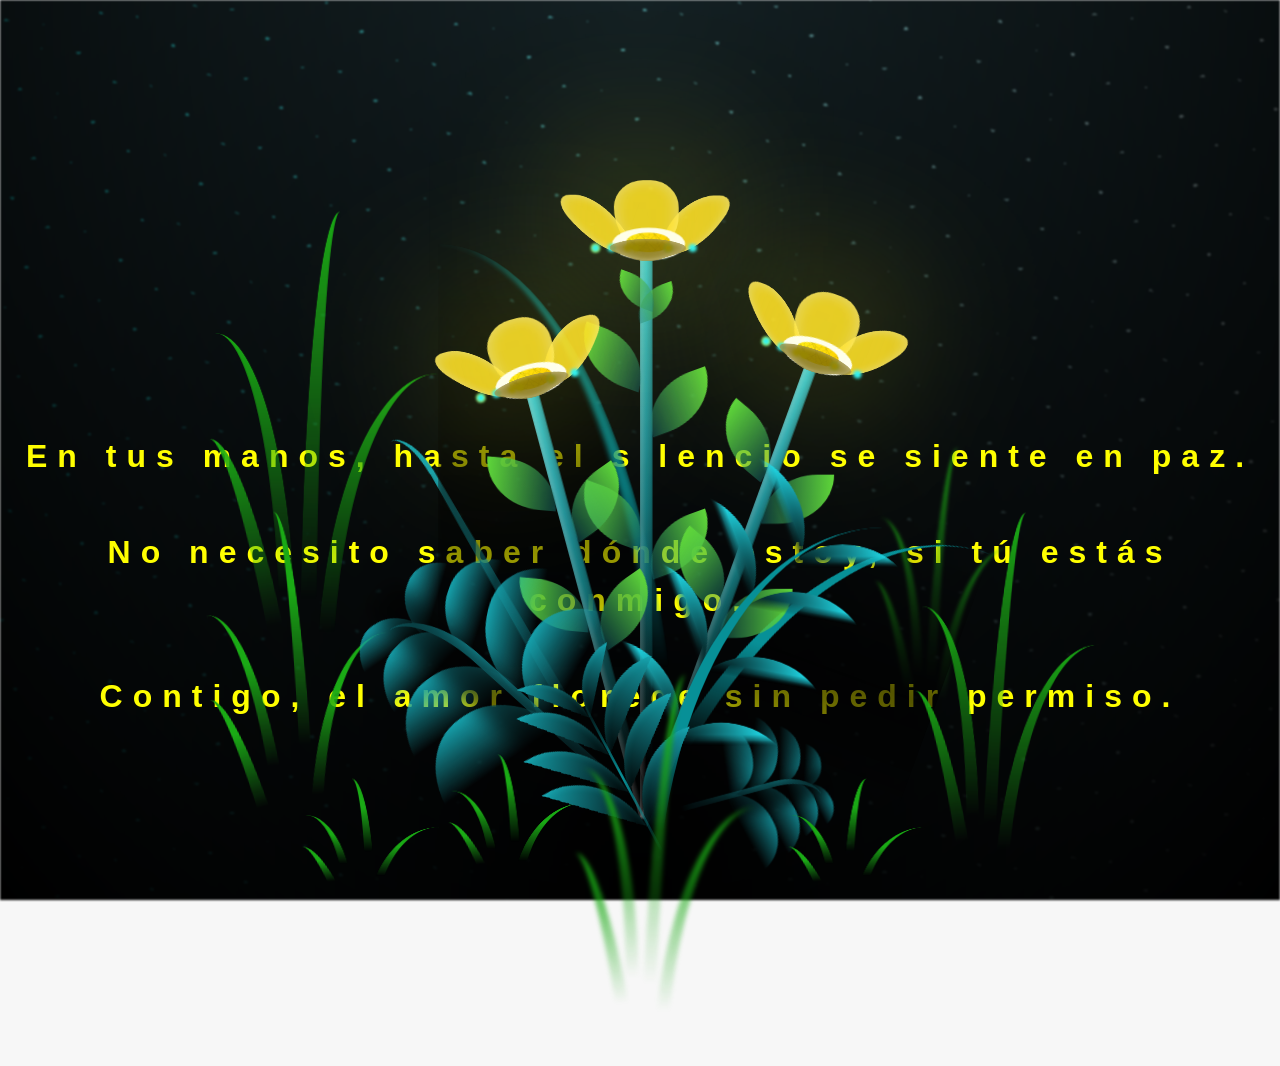
==== index.html @ fbc77e3b "first commit" ====
<!DOCTYPE html>
<html lang="es">

<head>
  <meta charset="UTF-8" />
  <meta http-equiv="X-UA-Compatible" content="IE=edge" />
  <meta name="viewport" content="width=device-width, initial-scale=1.0" />
  <link rel="stylesheet" href="css/main.css" />
  <link rel="icon" href="img/flowers.png" type="image/x-icon" />
  <title>Flower</title>
</head>

<body class="container">
  <audio src="sound/ChristianBasso&HaienQiu-Flowers.mp3" autoplay></audio>
  <div id="lyrics">

  </div>
  <h1 class="titulo">
    En tus manos, hasta el silencio se siente en paz. <br><br>
    No necesito saber dónde estoy, si tú estás conmigo. <br><br>
    Contigo, el amor florece sin pedir permiso.
</h1>


  <div class="night"></div>
  <div class="flowers">
    <div class="flower flower--1">
      <div class="flower__leafs flower__leafs--1">
        <div class="flower__leaf flower__leaf--1"></div>
        <div class="flower__leaf flower__leaf--2"></div>
        <div class="flower__leaf flower__leaf--3"></div>
        <div class="flower__leaf flower__leaf--4"></div>
        <div class="flower__white-circle"></div>

        <div class="flower__light flower__light--1"></div>
        <div class="flower__light flower__light--2"></div>
        <div class="flower__light flower__light--3"></div>
        <div class="flower__light flower__light--4"></div>
        <div class="flower__light flower__light--5"></div>
        <div class="flower__light flower__light--6"></div>
        <div class="flower__light flower__light--7"></div>
        <div class="flower__light flower__light--8"></div>
      </div>
      <div class="flower__line">
        <div class="flower__line__leaf flower__line__leaf--1"></div>
        <div class="flower__line__leaf flower__line__leaf--2"></div>
        <div class="flower__line__leaf flower__line__leaf--3"></div>
        <div class="flower__line__leaf flower__line__leaf--4"></div>
        <div class="flower__line__leaf flower__line__leaf--5"></div>
        <div class="flower__line__leaf flower__line__leaf--6"></div>
      </div>
    </div>

    <div class="flower flower--2">
      <div class="flower__leafs flower__leafs--2">
        <div class="flower__leaf flower__leaf--1"></div>
        <div class="flower__leaf flower__leaf--2"></div>
        <div class="flower__leaf flower__leaf--3"></div>
        <div class="flower__leaf flower__leaf--4"></div>
        <div class="flower__white-circle"></div>

        <div class="flower__light flower__light--1"></div>
        <div class="flower__light flower__light--2"></div>
        <div class="flower__light flower__light--3"></div>
        <div class="flower__light flower__light--4"></div>
        <div class="flower__light flower__light--5"></div>
        <div class="flower__light flower__light--6"></div>
        <div class="flower__light flower__light--7"></div>
        <div class="flower__light flower__light--8"></div>
      </div>
      <div class="flower__line">
        <div class="flower__line__leaf flower__line__leaf--1"></div>
        <div class="flower__line__leaf flower__line__leaf--2"></div>
        <div class="flower__line__leaf flower__line__leaf--3"></div>
        <div class="flower__line__leaf flower__line__leaf--4"></div>
      </div>
    </div>

    <div class="flower flower--3">
      <div class="flower__leafs flower__leafs--3">
        <div class="flower__leaf flower__leaf--1"></div>
        <div class="flower__leaf flower__leaf--2"></div>
        <div class="flower__leaf flower__leaf--3"></div>
        <div class="flower__leaf flower__leaf--4"></div>
        <div class="flower__white-circle"></div>

        <div class="flower__light flower__light--1"></div>
        <div class="flower__light flower__light--2"></div>
        <div class="flower__light flower__light--3"></div>
        <div class="flower__light flower__light--4"></div>
        <div class="flower__light flower__light--5"></div>
        <div class="flower__light flower__light--6"></div>
        <div class="flower__light flower__light--7"></div>
        <div class="flower__light flower__light--8"></div>
      </div>
      <div class="flower__line">
        <div class="flower__line__leaf flower__line__leaf--1"></div>
        <div class="flower__line__leaf flower__line__leaf--2"></div>
        <div class="flower__line__leaf flower__line__leaf--3"></div>
        <div class="flower__line__leaf flower__line__leaf--4"></div>
      </div>
    </div>

    <div class="grow-ans" style="--d: 1.2s">
      <div class="flower__g-long">
        <div class="flower__g-long__top"></div>
        <div class="flower__g-long__bottom"></div>
      </div>
    </div>

    <div class="growing-grass">
      <div class="flower__grass flower__grass--1">
        <div class="flower__grass--top"></div>
        <div class="flower__grass--bottom"></div>
        <div class="flower__grass__leaf flower__grass__leaf--1"></div>
        <div class="flower__grass__leaf flower__grass__leaf--2"></div>
        <div class="flower__grass__leaf flower__grass__leaf--3"></div>
        <div class="flower__grass__leaf flower__grass__leaf--4"></div>
        <div class="flower__grass__leaf flower__grass__leaf--5"></div>
        <div class="flower__grass__leaf flower__grass__leaf--6"></div>
        <div class="flower__grass__leaf flower__grass__leaf--7"></div>
        <div class="flower__grass__leaf flower__grass__leaf--8"></div>
        <div class="flower__grass__overlay"></div>
      </div>
    </div>

    <div class="growing-grass">
      <div class="flower__grass flower__grass--2">
        <div class="flower__grass--top"></div>
        <div class="flower__grass--bottom"></div>
        <div class="flower__grass__leaf flower__grass__leaf--1"></div>
        <div class="flower__grass__leaf flower__grass__leaf--2"></div>
        <div class="flower__grass__leaf flower__grass__leaf--3"></div>
        <div class="flower__grass__leaf flower__grass__leaf--4"></div>
        <div class="flower__grass__leaf flower__grass__leaf--5"></div>
        <div class="flower__grass__leaf flower__grass__leaf--6"></div>
        <div class="flower__grass__leaf flower__grass__leaf--7"></div>
        <div class="flower__grass__leaf flower__grass__leaf--8"></div>
        <div class="flower__grass__overlay"></div>
      </div>
    </div>

    <div class="grow-ans" style="--d: 2.4s">
      <div class="flower__g-right flower__g-right--1">
        <div class="leaf"></div>
      </div>
    </div>

    <div class="grow-ans" style="--d: 2.8s">
      <div class="flower__g-right flower__g-right--2">
        <div class="leaf"></div>
      </div>
    </div>

    <div class="grow-ans" style="--d: 2.8s">
      <div class="flower__g-front">
        <div class="flower__g-front__leaf-wrapper flower__g-front__leaf-wrapper--1">
          <div class="flower__g-front__leaf"></div>
        </div>
        <div class="flower__g-front__leaf-wrapper flower__g-front__leaf-wrapper--2">
          <div class="flower__g-front__leaf"></div>
        </div>
        <div class="flower__g-front__leaf-wrapper flower__g-front__leaf-wrapper--3">
          <div class="flower__g-front__leaf"></div>
        </div>
        <div class="flower__g-front__leaf-wrapper flower__g-front__leaf-wrapper--4">
          <div class="flower__g-front__leaf"></div>
        </div>
        <div class="flower__g-front__leaf-wrapper flower__g-front__leaf-wrapper--5">
          <div class="flower__g-front__leaf"></div>
        </div>
        <div class="flower__g-front__leaf-wrapper flower__g-front__leaf-wrapper--6">
          <div class="flower__g-front__leaf"></div>
        </div>
        <div class="flower__g-front__leaf-wrapper flower__g-front__leaf-wrapper--7">
          <div class="flower__g-front__leaf"></div>
        </div>
        <div class="flower__g-front__leaf-wrapper flower__g-front__leaf-wrapper--8">
          <div class="flower__g-front__leaf"></div>
        </div>
        <div class="flower__g-front__line"></div>
      </div>
    </div>

    <div class="grow-ans" style="--d: 3.2s">
      <div class="flower__g-fr">
        <div class="leaf"></div>
        <div class="flower__g-fr__leaf flower__g-fr__leaf--1"></div>
        <div class="flower__g-fr__leaf flower__g-fr__leaf--2"></div>
        <div class="flower__g-fr__leaf flower__g-fr__leaf--3"></div>
        <div class="flower__g-fr__leaf flower__g-fr__leaf--4"></div>
        <div class="flower__g-fr__leaf flower__g-fr__leaf--5"></div>
        <div class="flower__g-fr__leaf flower__g-fr__leaf--6"></div>
        <div class="flower__g-fr__leaf flower__g-fr__leaf--7"></div>
        <div class="flower__g-fr__leaf flower__g-fr__leaf--8"></div>
      </div>
    </div>

    <div class="long-g long-g--0">
      <div class="grow-ans" style="--d: 3s">
        <div class="leaf leaf--0"></div>
      </div>
      <div class="grow-ans" style="--d: 2.2s">
        <div class="leaf leaf--1"></div>
      </div>
      <div class="grow-ans" style="--d: 3.4s">
        <div class="leaf leaf--2"></div>
      </div>
      <div class="grow-ans" style="--d: 3.6s">
        <div class="leaf leaf--3"></div>
      </div>
    </div>

    <div class="long-g long-g--1">
      <div class="grow-ans" style="--d: 3.6s">
        <div class="leaf leaf--0"></div>
      </div>
      <div class="grow-ans" style="--d: 3.8s">
        <div class="leaf leaf--1"></div>
      </div>
      <div class="grow-ans" style="--d: 4s">
        <div class="leaf leaf--2"></div>
      </div>
      <div class="grow-ans" style="--d: 4.2s">
        <div class="leaf leaf--3"></div>
      </div>
    </div>

    <div class="long-g long-g--2">
      <div class="grow-ans" style="--d: 4s">
        <div class="leaf leaf--0"></div>
      </div>
      <div class="grow-ans" style="--d: 4.2s">
        <div class="leaf leaf--1"></div>
      </div>
      <div class="grow-ans" style="--d: 4.4s">
        <div class="leaf leaf--2"></div>
      </div>
      <div class="grow-ans" style="--d: 4.6s">
        <div class="leaf leaf--3"></div>
      </div>
    </div>

    <div class="long-g long-g--3">
      <div class="grow-ans" style="--d: 4s">
        <div class="leaf leaf--0"></div>
      </div>
      <div class="grow-ans" style="--d: 4.2s">
        <div class="leaf leaf--1"></div>
      </div>
      <div class="grow-ans" style="--d: 3s">
        <div class="leaf leaf--2"></div>
      </div>
      <div class="grow-ans" style="--d: 3.6s">
        <div class="leaf leaf--3"></div>
      </div>
    </div>

    <div class="long-g long-g--4">
      <div class="grow-ans" style="--d: 4s">
        <div class="leaf leaf--0"></div>
      </div>
      <div class="grow-ans" style="--d: 4.2s">
        <div class="leaf leaf--1"></div>
      </div>
      <div class="grow-ans" style="--d: 3s">
        <div class="leaf leaf--2"></div>
      </div>
      <div class="grow-ans" style="--d: 3.6s">
        <div class="leaf leaf--3"></div>
      </div>
    </div>

    <div class="long-g long-g--5">
      <div class="grow-ans" style="--d: 4s">
        <div class="leaf leaf--0"></div>
      </div>
      <div class="grow-ans" style="--d: 4.2s">
        <div class="leaf leaf--1"></div>
      </div>
      <div class="grow-ans" style="--d: 3s">
        <div class="leaf leaf--2"></div>
      </div>
      <div class="grow-ans" style="--d: 3.6s">
        <div class="leaf leaf--3"></div>
      </div>
    </div>

    <div class="long-g long-g--6">
      <div class="grow-ans" style="--d: 4.2s">
        <div class="leaf leaf--0"></div>
      </div>
      <div class="grow-ans" style="--d: 4.4s">
        <div class="leaf leaf--1"></div>
      </div>
      <div class="grow-ans" style="--d: 4.6s">
        <div class="leaf leaf--2"></div>
      </div>
      <div class="grow-ans" style="--d: 4.8s">
        <div class="leaf leaf--3"></div>
      </div>
    </div>

    <div class="long-g long-g--7">
      <div class="grow-ans" style="--d: 3s">
        <div class="leaf leaf--0"></div>
      </div>
      <div class="grow-ans" style="--d: 3.2s">
        <div class="leaf leaf--1"></div>
      </div>
      <div class="grow-ans" style="--d: 3.5s">
        <div class="leaf leaf--2"></div>
      </div>
      <div class="grow-ans" style="--d: 3.6s">
        <div class="leaf leaf--3"></div>
      </div>
    </div>
  </div>
  <script src="anim.js"></script>
  <script src="main.js"></script>
</body>

</html>
---- css/main.css ----
*,
*::after,
*::before {
  padding: 0;
  margin: 0;
  box-sizing: border-box;
}

:root {
  --dark-color: #000;
}

body {
  display: flex;
  align-items: flex-end;
  justify-content: center;
  min-height: 100vh;
  background-color: var(--dark-color);
  overflow: hidden;
  perspective: 1000px;
}

#lyrics {
  font-size: 28px;
  font-family: "Franklin Gothic Medium", "Arial Narrow", Arial, sans-serif;
  color: white;
  position: absolute;
  margin-bottom: 20%;
  z-index: 1;
  font-weight: bold;
  letter-spacing: 4px;
}
@media only screen and (max-width: 600px) {
  /* Estilos específicos para dispositivos con un ancho máximo de 600px */
  #lyrics {
      font-size: 14px; /* Reduce el tamaño del texto para dispositivos más pequeños */
      margin-bottom: 530px;
      letter-spacing: 3px;
  }

}
.titulo {
  margin-bottom: 180px;
  font-family: "Arial Narrow", Arial, sans-serif;
  color: yellow;
  position: absolute;
  font-weight: bold;
  letter-spacing: 10px;
  opacity: 0;
  animation: fadeIn 3s ease-in-out forwards;
  text-align: center;
}
@keyframes fadeIn {
  from {
    opacity: 0;
  }
  to {
    opacity: 1;
  }
}

.night {
  z-index: -1;
  position: absolute;
  left: 50%;
  top: 0;
  transform: translateX(-50%);
  width: 100%;
  height: 100%;
  filter: blur(0.1vmin);
  background-image: radial-gradient(
      ellipse at top,
      transparent 0%,
      var(--dark-color)
    ),
    radial-gradient(
      ellipse at bottom,
      var(--dark-color),
      rgba(145, 233, 255, 0.2)
    ),
    repeating-linear-gradient(
      220deg,
      rgb(0, 0, 0) 0px,
      rgb(0, 0, 0) 19px,
      transparent 19px,
      transparent 22px
    ),
    repeating-linear-gradient(
      189deg,
      rgb(0, 0, 0) 0px,
      rgb(0, 0, 0) 19px,
      transparent 19px,
      transparent 22px
    ),
    repeating-linear-gradient(
      148deg,
      rgb(0, 0, 0) 0px,
      rgb(0, 0, 0) 19px,
      transparent 19px,
      transparent 22px
    ),
    linear-gradient(90deg, rgb(0, 255, 250), rgb(240, 240, 240));
}

.flowers {
  position: relative;
  transform: scale(0.9);
  /*margin-bottom: 100px;
  */
}

@media only screen and (max-width: 600px) {
  /* Estilos específicos para dispositivos con un ancho máximo de 600px */
.flowers {
      font-size: 14px;
      margin-bottom: 35%;
      letter-spacing: 3px;
      transform: scale(1.0);
}

}

.flower {
  position: absolute;
  bottom: 10vmin;
  transform-origin: bottom center;
  z-index: 10;
  --fl-speed: 0.8s;
}
.flower--1 {
  -webkit-animation: moving-flower-1 4s linear infinite;
  animation: moving-flower-1 4s linear infinite;
}
.flower--1 .flower__line {
  height: 70vmin;
  -webkit-animation-delay: 0.3s;
  animation-delay: 0.3s;
}
.flower--1 .flower__line__leaf--1 {
  -webkit-animation: blooming-leaf-right var(--fl-speed) 1.6s backwards;
  animation: blooming-leaf-right var(--fl-speed) 1.6s backwards;
}
.flower--1 .flower__line__leaf--2 {
  -webkit-animation: blooming-leaf-right var(--fl-speed) 1.4s backwards;
  animation: blooming-leaf-right var(--fl-speed) 1.4s backwards;
}
.flower--1 .flower__line__leaf--3 {
  -webkit-animation: blooming-leaf-left var(--fl-speed) 1.2s backwards;
  animation: blooming-leaf-left var(--fl-speed) 1.2s backwards;
}
.flower--1 .flower__line__leaf--4 {
  -webkit-animation: blooming-leaf-left var(--fl-speed) 1s backwards;
  animation: blooming-leaf-left var(--fl-speed) 1s backwards;
}
.flower--1 .flower__line__leaf--5 {
  -webkit-animation: blooming-leaf-right var(--fl-speed) 1.8s backwards;
  animation: blooming-leaf-right var(--fl-speed) 1.8s backwards;
}
.flower--1 .flower__line__leaf--6 {
  -webkit-animation: blooming-leaf-left var(--fl-speed) 2s backwards;
  animation: blooming-leaf-left var(--fl-speed) 2s backwards;
}
.flower--2 {
  left: 50%;
  transform: rotate(20deg);
  -webkit-animation: moving-flower-2 4s linear infinite;
  animation: moving-flower-2 4s linear infinite;
}
.flower--2 .flower__line {
  height: 60vmin;
  -webkit-animation-delay: 0.6s;
  animation-delay: 0.6s;
}
.flower--2 .flower__line__leaf--1 {
  -webkit-animation: blooming-leaf-right var(--fl-speed) 1.9s backwards;
  animation: blooming-leaf-right var(--fl-speed) 1.9s backwards;
}
.flower--2 .flower__line__leaf--2 {
  -webkit-animation: blooming-leaf-right var(--fl-speed) 1.7s backwards;
  animation: blooming-leaf-right var(--fl-speed) 1.7s backwards;
}
.flower--2 .flower__line__leaf--3 {
  -webkit-animation: blooming-leaf-left var(--fl-speed) 1.5s backwards;
  animation: blooming-leaf-left var(--fl-speed) 1.5s backwards;
}
.flower--2 .flower__line__leaf--4 {
  -webkit-animation: blooming-leaf-left var(--fl-speed) 1.3s backwards;
  animation: blooming-leaf-left var(--fl-speed) 1.3s backwards;
}
.flower--3 {
  left: 50%;
  transform: rotate(-15deg);
  -webkit-animation: moving-flower-3 4s linear infinite;
  animation: moving-flower-3 4s linear infinite;
}
.flower--3 .flower__line {
  -webkit-animation-delay: 0.9s;
  animation-delay: 0.9s;
}
.flower--3 .flower__line__leaf--1 {
  -webkit-animation: blooming-leaf-right var(--fl-speed) 2.5s backwards;
  animation: blooming-leaf-right var(--fl-speed) 2.5s backwards;
}
.flower--3 .flower__line__leaf--2 {
  -webkit-animation: blooming-leaf-right var(--fl-speed) 2.3s backwards;
  animation: blooming-leaf-right var(--fl-speed) 2.3s backwards;
}
.flower--3 .flower__line__leaf--3 {
  -webkit-animation: blooming-leaf-left var(--fl-speed) 2.1s backwards;
  animation: blooming-leaf-left var(--fl-speed) 2.1s backwards;
}
.flower--3 .flower__line__leaf--4 {
  -webkit-animation: blooming-leaf-left var(--fl-speed) 1.9s backwards;
  animation: blooming-leaf-left var(--fl-speed) 1.9s backwards;
}
.flower__leafs {
  position: relative;
  -webkit-animation: blooming-flower 2s backwards;
  animation: blooming-flower 2s backwards;
}
.flower__leafs--1 {
  -webkit-animation-delay: 1.1s;
  animation-delay: 1.1s;
}
.flower__leafs--2 {
  -webkit-animation-delay: 1.4s;
  animation-delay: 1.4s;
}
.flower__leafs--3 {
  -webkit-animation-delay: 1.7s;
  animation-delay: 1.7s;
}
.flower__leafs::after {
  content: "";
  position: absolute;
  left: 0;
  top: 0;
  transform: translate(-50%, -100%);
  width: 8vmin;
  height: 8vmin;
  background-color: #f9fd25;
  /* background-color: #fd2525; */
  filter: blur(10vmin);
}
.flower__leaf {
  position: absolute;
  bottom: 0;
  left: 50%;
  width: 8vmin;
  height: 11vmin;
  border-radius: 51% 49% 47% 53%/44% 45% 55% 69%;
  background-color: #253bfd;
  background-color: #fddd25;
  transform-origin: bottom center;
  opacity: 0.9;
  box-shadow: inset 0 0 2vmin rgba(255, 255, 255, 0.5);
}
.flower__leaf--1 {
  transform: translate(-10%, 1%) rotateY(40deg) rotateX(-50deg);
}
.flower__leaf--2 {
  transform: translate(-50%, -4%) rotateX(40deg);
}
.flower__leaf--3 {
  transform: translate(-90%, 0%) rotateY(45deg) rotateX(50deg);
}
.flower__leaf--4 {
  width: 8vmin;
  height: 8vmin;
  transform-origin: bottom left;
  border-radius: 4vmin 10vmin 4vmin 4vmin;
  transform: translate(0%, 18%) rotateX(70deg) rotate(-43deg);
  background-color: #7c6901;
  z-index: 1;
  opacity: 0.8;
}
.flower__white-circle {
  position: absolute;
  left: -3.5vmin;
  top: -3vmin;
  width: 9vmin;
  height: 4vmin;
  border-radius: 50%;
  background-color: #fff;
}
.flower__white-circle::after {
  content: "";
  position: absolute;
  left: 50%;
  top: 45%;
  transform: translate(-50%, -50%);
  width: 60%;
  height: 60%;
  border-radius: inherit;
  background-image: repeating-linear-gradient(
      135deg,
      rgba(0, 0, 0, 0.03) 0px,
      rgba(0, 0, 0, 0.03) 1px,
      transparent 1px,
      transparent 12px
    ),
    repeating-linear-gradient(
      45deg,
      rgba(0, 0, 0, 0.03) 0px,
      rgba(0, 0, 0, 0.03) 1px,
      transparent 1px,
      transparent 12px
    ),
    repeating-linear-gradient(
      67.5deg,
      rgba(0, 0, 0, 0.03) 0px,
      rgba(0, 0, 0, 0.03) 1px,
      transparent 1px,
      transparent 12px
    ),
    repeating-linear-gradient(
      135deg,
      rgba(0, 0, 0, 0.03) 0px,
      rgba(0, 0, 0, 0.03) 1px,
      transparent 1px,
      transparent 12px
    ),
    repeating-linear-gradient(
      45deg,
      rgba(0, 0, 0, 0.03) 0px,
      rgba(0, 0, 0, 0.03) 1px,
      transparent 1px,
      transparent 12px
    ),
    repeating-linear-gradient(
      112.5deg,
      rgba(0, 0, 0, 0.03) 0px,
      rgba(0, 0, 0, 0.03) 1px,
      transparent 1px,
      transparent 12px
    ),
    repeating-linear-gradient(
      112.5deg,
      rgba(0, 0, 0, 0.03) 0px,
      rgba(0, 0, 0, 0.03) 1px,
      transparent 1px,
      transparent 12px
    ),
    repeating-linear-gradient(
      45deg,
      rgba(0, 0, 0, 0.03) 0px,
      rgba(0, 0, 0, 0.03) 1px,
      transparent 1px,
      transparent 12px
    ),
    repeating-linear-gradient(
      22.5deg,
      rgba(0, 0, 0, 0.03) 0px,
      rgba(0, 0, 0, 0.03) 1px,
      transparent 1px,
      transparent 12px
    ),
    repeating-linear-gradient(
      45deg,
      rgba(0, 0, 0, 0.03) 0px,
      rgba(0, 0, 0, 0.03) 1px,
      transparent 1px,
      transparent 12px
    ),
    repeating-linear-gradient(
      22.5deg,
      rgba(0, 0, 0, 0.03) 0px,
      rgba(0, 0, 0, 0.03) 1px,
      transparent 1px,
      transparent 12px
    ),
    repeating-linear-gradient(
      135deg,
      rgba(0, 0, 0, 0.03) 0px,
      rgba(0, 0, 0, 0.03) 1px,
      transparent 1px,
      transparent 12px
    ),
    repeating-linear-gradient(
      157.5deg,
      rgba(0, 0, 0, 0.03) 0px,
      rgba(0, 0, 0, 0.03) 1px,
      transparent 1px,
      transparent 12px
    ),
    repeating-linear-gradient(
      67.5deg,
      rgba(0, 0, 0, 0.03) 0px,
      rgba(0, 0, 0, 0.03) 1px,
      transparent 1px,
      transparent 12px
    ),
    repeating-linear-gradient(
      67.5deg,
      rgba(0, 0, 0, 0.03) 0px,
      rgba(0, 0, 0, 0.03) 1px,
      transparent 1px,
      transparent 12px
    ),
    linear-gradient(90deg, rgb(255, 235, 18), rgb(255, 206, 0));
}
.flower__line {
  height: 55vmin;
  width: 1.5vmin;
  background-image: linear-gradient(
      to left,
      rgba(0, 0, 0, 0.2),
      transparent,
      rgba(255, 255, 255, 0.2)
    ),
    linear-gradient(to top, transparent 10%, #14757a, #39c6d6);
  box-shadow: inset 0 0 2px rgba(0, 0, 0, 0.5);
  -webkit-animation: grow-flower-tree 4s backwards;
  animation: grow-flower-tree 4s backwards;
}
.flower__line__leaf {
  --w: 7vmin;
  --h: calc(var(--w) + 2vmin);
  position: absolute;
  top: 20%;
  left: 90%;
  width: var(--w);
  height: var(--h);
  border-top-right-radius: var(--h);
  border-bottom-left-radius: var(--h);
  background-image: linear-gradient(to top, rgba(20, 117, 122, 0.4), #5ed639);
}
.flower__line__leaf--1 {
  transform: rotate(70deg) rotateY(30deg);
}
.flower__line__leaf--2 {
  top: 45%;
  transform: rotate(70deg) rotateY(30deg);
}
.flower__line__leaf--3,
.flower__line__leaf--4,
.flower__line__leaf--6 {
  border-top-right-radius: 0;
  border-bottom-left-radius: 0;
  border-top-left-radius: var(--h);
  border-bottom-right-radius: var(--h);
  left: -460%;
  top: 12%;
  transform: rotate(-70deg) rotateY(30deg);
}
.flower__line__leaf--4 {
  top: 40%;
}
.flower__line__leaf--5 {
  top: 0;
  transform-origin: left;
  transform: rotate(70deg) rotateY(30deg) scale(0.6);
}
.flower__line__leaf--6 {
  top: -2%;
  left: -450%;
  transform-origin: right;
  transform: rotate(-70deg) rotateY(30deg) scale(0.6);
}
.flower__light {
  position: absolute;
  bottom: 0vmin;
  width: 1vmin;
  height: 1vmin;
  background-color: rgb(255, 251, 0);
  border-radius: 50%;
  filter: blur(0.2vmin);
  -webkit-animation: light-ans 4s linear infinite backwards;
  animation: light-ans 4s linear infinite backwards;
}
.flower__light:nth-child(odd) {
  background-color: #23f0ff;
}
.flower__light--1 {
  left: -2vmin;
  -webkit-animation-delay: 1s;
  animation-delay: 1s;
}
.flower__light--2 {
  left: 3vmin;
  -webkit-animation-delay: 0.5s;
  animation-delay: 0.5s;
}
.flower__light--3 {
  left: -6vmin;
  -webkit-animation-delay: 0.3s;
  animation-delay: 0.3s;
}
.flower__light--4 {
  left: 6vmin;
  -webkit-animation-delay: 0.9s;
  animation-delay: 0.9s;
}
.flower__light--5 {
  left: -1vmin;
  -webkit-animation-delay: 1.5s;
  animation-delay: 1.5s;
}
.flower__light--6 {
  left: -4vmin;
  -webkit-animation-delay: 3s;
  animation-delay: 3s;
}
.flower__light--7 {
  left: 3vmin;
  -webkit-animation-delay: 2s;
  animation-delay: 2s;
}
.flower__light--8 {
  left: -6vmin;
  -webkit-animation-delay: 3.5s;
  animation-delay: 3.5s;
}
.flower__grass {
  --c: #159faa;
  --line-w: 1.5vmin;
  position: absolute;
  bottom: 12vmin;
  left: -7vmin;
  display: flex;
  flex-direction: column;
  align-items: flex-end;
  z-index: 20;
  transform-origin: bottom center;
  transform: rotate(-48deg) rotateY(40deg);
}
.flower__grass--1 {
  -webkit-animation: moving-grass 2s linear infinite;
  animation: moving-grass 2s linear infinite;
}
.flower__grass--2 {
  left: 2vmin;
  bottom: 10vmin;
  transform: scale(0.5) rotate(75deg) rotateX(10deg) rotateY(-200deg);
  opacity: 0.8;
  z-index: 0;
  -webkit-animation: moving-grass--2 1.5s linear infinite;
  animation: moving-grass--2 1.5s linear infinite;
}
.flower__grass--top {
  width: 7vmin;
  height: 10vmin;
  border-top-right-radius: 100%;
  border-right: var(--line-w) solid var(--c);
  transform-origin: bottom center;
  transform: rotate(-2deg);
}
.flower__grass--bottom {
  margin-top: -2px;
  width: var(--line-w);
  height: 25vmin;
  background-image: linear-gradient(to top, transparent, var(--c));
}
.flower__grass__leaf {
  --size: 10vmin;
  position: absolute;
  width: calc(var(--size) * 2.1);
  height: var(--size);
  border-top-left-radius: var(--size);
  border-top-right-radius: var(--size);
  background-image: linear-gradient(
    to top,
    transparent,
    transparent 30%,
    var(--c)
  );
  z-index: 100;
}
.flower__grass__leaf--1 {
  top: -6%;
  left: 30%;
  --size: 6vmin;
  transform: rotate(-20deg);
  -webkit-animation: growing-grass-ans--1 2s 2.6s backwards;
  animation: growing-grass-ans--1 2s 2.6s backwards;
}
@-webkit-keyframes growing-grass-ans--1 {
  0% {
    transform-origin: bottom left;
    transform: rotate(-20deg) scale(0);
  }
}
@keyframes growing-grass-ans--1 {
  0% {
    transform-origin: bottom left;
    transform: rotate(-20deg) scale(0);
  }
}
.flower__grass__leaf--2 {
  top: -5%;
  left: -110%;
  --size: 6vmin;
  transform: rotate(10deg);
  -webkit-animation: growing-grass-ans--2 2s 2.4s linear backwards;
  animation: growing-grass-ans--2 2s 2.4s linear backwards;
}
@-webkit-keyframes growing-grass-ans--2 {
  0% {
    transform-origin: bottom right;
    transform: rotate(10deg) scale(0);
  }
}
@keyframes growing-grass-ans--2 {
  0% {
    transform-origin: bottom right;
    transform: rotate(10deg) scale(0);
  }
}
.flower__grass__leaf--3 {
  top: 5%;
  left: 60%;
  --size: 8vmin;
  transform: rotate(-18deg) rotateX(-20deg);
  -webkit-animation: growing-grass-ans--3 2s 2.2s linear backwards;
  animation: growing-grass-ans--3 2s 2.2s linear backwards;
}
@-webkit-keyframes growing-grass-ans--3 {
  0% {
    transform-origin: bottom left;
    transform: rotate(-18deg) rotateX(-20deg) scale(0);
  }
}
@keyframes growing-grass-ans--3 {
  0% {
    transform-origin: bottom left;
    transform: rotate(-18deg) rotateX(-20deg) scale(0);
  }
}
.flower__grass__leaf--4 {
  top: 6%;
  left: -135%;
  --size: 8vmin;
  transform: rotate(2deg);
  -webkit-animation: growing-grass-ans--4 2s 2s linear backwards;
  animation: growing-grass-ans--4 2s 2s linear backwards;
}
@-webkit-keyframes growing-grass-ans--4 {
  0% {
    transform-origin: bottom right;
    transform: rotate(2deg) scale(0);
  }
}
@keyframes growing-grass-ans--4 {
  0% {
    transform-origin: bottom right;
    transform: rotate(2deg) scale(0);
  }
}
.flower__grass__leaf--5 {
  top: 20%;
  left: 60%;
  --size: 10vmin;
  transform: rotate(-24deg) rotateX(-20deg);
  -webkit-animation: growing-grass-ans--5 2s 1.8s linear backwards;
  animation: growing-grass-ans--5 2s 1.8s linear backwards;
}
@-webkit-keyframes growing-grass-ans--5 {
  0% {
    transform-origin: bottom left;
    transform: rotate(-24deg) rotateX(-20deg) scale(0);
  }
}
@keyframes growing-grass-ans--5 {
  0% {
    transform-origin: bottom left;
    transform: rotate(-24deg) rotateX(-20deg) scale(0);
  }
}
.flower__grass__leaf--6 {
  top: 22%;
  left: -180%;
  --size: 10vmin;
  transform: rotate(10deg);
  -webkit-animation: growing-grass-ans--6 2s 1.6s linear backwards;
  animation: growing-grass-ans--6 2s 1.6s linear backwards;
}
@-webkit-keyframes growing-grass-ans--6 {
  0% {
    transform-origin: bottom right;
    transform: rotate(10deg) scale(0);
  }
}
@keyframes growing-grass-ans--6 {
  0% {
    transform-origin: bottom right;
    transform: rotate(10deg) scale(0);
  }
}
.flower__grass__leaf--7 {
  top: 39%;
  left: 70%;
  --size: 10vmin;
  transform: rotate(-10deg);
  -webkit-animation: growing-grass-ans--7 2s 1.4s linear backwards;
  animation: growing-grass-ans--7 2s 1.4s linear backwards;
}
@-webkit-keyframes growing-grass-ans--7 {
  0% {
    transform-origin: bottom left;
    transform: rotate(-10deg) scale(0);
  }
}
@keyframes growing-grass-ans--7 {
  0% {
    transform-origin: bottom left;
    transform: rotate(-10deg) scale(0);
  }
}
.flower__grass__leaf--8 {
  top: 40%;
  left: -215%;
  --size: 11vmin;
  transform: rotate(10deg);
  -webkit-animation: growing-grass-ans--8 2s 1.2s linear backwards;
  animation: growing-grass-ans--8 2s 1.2s linear backwards;
}
@-webkit-keyframes growing-grass-ans--8 {
  0% {
    transform-origin: bottom right;
    transform: rotate(10deg) scale(0);
  }
}
@keyframes growing-grass-ans--8 {
  0% {
    transform-origin: bottom right;
    transform: rotate(10deg) scale(0);
  }
}
.flower__grass__overlay {
  position: absolute;
  top: -10%;
  right: 0%;
  width: 100%;
  height: 100%;
  background-color: rgba(0, 0, 0, 0.6);
  filter: blur(1.5vmin);
  z-index: 100;
}
.flower__g-long {
  --w: 2vmin;
  --h: 6vmin;
  --c: #159faa;
  position: absolute;
  bottom: 10vmin;
  left: -3vmin;
  transform-origin: bottom center;
  transform: rotate(-30deg) rotateY(-20deg);
  display: flex;
  flex-direction: column;
  align-items: flex-end;
  -webkit-animation: flower-g-long-ans 3s linear infinite;
  animation: flower-g-long-ans 3s linear infinite;
}
@-webkit-keyframes flower-g-long-ans {
  0%,
  100% {
    transform: rotate(-30deg) rotateY(-20deg);
  }
  50% {
    transform: rotate(-32deg) rotateY(-20deg);
  }
}
@keyframes flower-g-long-ans {
  0%,
  100% {
    transform: rotate(-30deg) rotateY(-20deg);
  }
  50% {
    transform: rotate(-32deg) rotateY(-20deg);
  }
}
.flower__g-long__top {
  top: calc(var(--h) * -1);
  width: calc(var(--w) + 1vmin);
  height: var(--h);
  border-top-right-radius: 100%;
  border-right: 0.7vmin solid var(--c);
  transform: translate(-0.7vmin, 1vmin);
}
.flower__g-long__bottom {
  width: var(--w);
  height: 50vmin;
  transform-origin: bottom center;
  background-image: linear-gradient(to top, transparent 30%, var(--c));
  box-shadow: inset 0 0 2px rgba(0, 0, 0, 0.5);
  -webkit-clip-path: polygon(35% 0, 65% 1%, 100% 100%, 0% 100%);
  clip-path: polygon(35% 0, 65% 1%, 100% 100%, 0% 100%);
}
.flower__g-right {
  position: absolute;
  bottom: 6vmin;
  left: -2vmin;
  transform-origin: bottom left;
  transform: rotate(20deg);
}
.flower__g-right .leaf {
  width: 30vmin;
  height: 50vmin;
  border-top-left-radius: 100%;
  border-left: 2vmin solid #079097;
  background-image: linear-gradient(
    to bottom,
    transparent,
    var(--dark-color) 60%
  );
  -webkit-mask-image: linear-gradient(to top, transparent 30%, #079097 60%);
}
.flower__g-right--1 {
  -webkit-animation: flower-g-right-ans 2.5s linear infinite;
  animation: flower-g-right-ans 2.5s linear infinite;
}
.flower__g-right--2 {
  left: 5vmin;
  transform: rotateY(-180deg);
  -webkit-animation: flower-g-right-ans--2 3s linear infinite;
  animation: flower-g-right-ans--2 3s linear infinite;
}
.flower__g-right--2 .leaf {
  height: 75vmin;
  filter: blur(0.3vmin);
  opacity: 0.8;
}
@-webkit-keyframes flower-g-right-ans {
  0%,
  100% {
    transform: rotate(20deg);
  }
  50% {
    transform: rotate(24deg) rotateX(-20deg);
  }
}
@keyframes flower-g-right-ans {
  0%,
  100% {
    transform: rotate(20deg);
  }
  50% {
    transform: rotate(24deg) rotateX(-20deg);
  }
}
@-webkit-keyframes flower-g-right-ans--2 {
  0%,
  100% {
    transform: rotateY(-180deg) rotate(0deg) rotateX(-20deg);
  }
  50% {
    transform: rotateY(-180deg) rotate(6deg) rotateX(-20deg);
  }
}
@keyframes flower-g-right-ans--2 {
  0%,
  100% {
    transform: rotateY(-180deg) rotate(0deg) rotateX(-20deg);
  }
  50% {
    transform: rotateY(-180deg) rotate(6deg) rotateX(-20deg);
  }
}
.flower__g-front {
  position: absolute;
  bottom: 6vmin;
  left: 2.5vmin;
  z-index: 100;
  transform-origin: bottom center;
  transform: rotate(-28deg) rotateY(30deg) scale(1.04);
  -webkit-animation: flower__g-front-ans 2s linear infinite;
  animation: flower__g-front-ans 2s linear infinite;
}
@-webkit-keyframes flower__g-front-ans {
  0%,
  100% {
    transform: rotate(-28deg) rotateY(30deg) scale(1.04);
  }
  50% {
    transform: rotate(-35deg) rotateY(40deg) scale(1.04);
  }
}
@keyframes flower__g-front-ans {
  0%,
  100% {
    transform: rotate(-28deg) rotateY(30deg) scale(1.04);
  }
  50% {
    transform: rotate(-35deg) rotateY(40deg) scale(1.04);
  }
}
.flower__g-front__line {
  width: 0.3vmin;
  height: 20vmin;
  background-image: linear-gradient(
    to top,
    transparent,
    #079097,
    transparent 100%
  );
  position: relative;
}
.flower__g-front__leaf-wrapper {
  position: absolute;
  top: 0;
  left: 0;
  transform-origin: bottom left;
  transform: rotate(10deg);
}
.flower__g-front__leaf-wrapper:nth-child(even) {
  left: 0vmin;
  transform: rotateY(-180deg) rotate(5deg);
  -webkit-animation: flower__g-front__leaf-left-ans 1s ease-in backwards;
  animation: flower__g-front__leaf-left-ans 1s ease-in backwards;
}
.flower__g-front__leaf-wrapper:nth-child(odd) {
  -webkit-animation: flower__g-front__leaf-ans 1s ease-in backwards;
  animation: flower__g-front__leaf-ans 1s ease-in backwards;
}
.flower__g-front__leaf-wrapper--1 {
  top: -8vmin;
  transform: scale(0.7);
  -webkit-animation: flower__g-front__leaf-ans 1s 5.5s ease-in backwards !important;
  animation: flower__g-front__leaf-ans 1s 5.5s ease-in backwards !important;
}
.flower__g-front__leaf-wrapper--2 {
  top: -8vmin;
  transform: rotateY(-180deg) scale(0.7) !important;
  -webkit-animation: flower__g-front__leaf-left-ans-2 1s 4.6s ease-in backwards !important;
  animation: flower__g-front__leaf-left-ans-2 1s 4.6s ease-in backwards !important;
}
.flower__g-front__leaf-wrapper--3 {
  top: -3vmin;
  -webkit-animation: flower__g-front__leaf-ans 1s 4.6s ease-in backwards;
  animation: flower__g-front__leaf-ans 1s 4.6s ease-in backwards;
}
.flower__g-front__leaf-wrapper--4 {
  top: -3vmin;
  transform: rotateY(-180deg) scale(0.9) !important;
  -webkit-animation: flower__g-front__leaf-left-ans-2 1s 4.6s ease-in backwards !important;
  animation: flower__g-front__leaf-left-ans-2 1s 4.6s ease-in backwards !important;
}
@-webkit-keyframes flower__g-front__leaf-left-ans-2 {
  0% {
    transform: rotateY(-180deg) scale(0);
  }
}
@keyframes flower__g-front__leaf-left-ans-2 {
  0% {
    transform: rotateY(-180deg) scale(0);
  }
}
.flower__g-front__leaf-wrapper--5,
.flower__g-front__leaf-wrapper--6 {
  top: 2vmin;
}
.flower__g-front__leaf-wrapper--7,
.flower__g-front__leaf-wrapper--8 {
  top: 6.5vmin;
}
.flower__g-front__leaf-wrapper--2 {
  -webkit-animation-delay: 5.2s !important;
  animation-delay: 5.2s !important;
}
.flower__g-front__leaf-wrapper--3 {
  -webkit-animation-delay: 4.9s !important;
  animation-delay: 4.9s !important;
}
.flower__g-front__leaf-wrapper--5 {
  -webkit-animation-delay: 4.3s !important;
  animation-delay: 4.3s !important;
}
.flower__g-front__leaf-wrapper--6 {
  -webkit-animation-delay: 4.1s !important;
  animation-delay: 4.1s !important;
}
.flower__g-front__leaf-wrapper--7 {
  -webkit-animation-delay: 3.8s !important;
  animation-delay: 3.8s !important;
}
.flower__g-front__leaf-wrapper--8 {
  -webkit-animation-delay: 3.5s !important;
  animation-delay: 3.5s !important;
}
@-webkit-keyframes flower__g-front__leaf-ans {
  0% {
    transform: rotate(10deg) scale(0);
  }
}
@keyframes flower__g-front__leaf-ans {
  0% {
    transform: rotate(10deg) scale(0);
  }
}
@-webkit-keyframes flower__g-front__leaf-left-ans {
  0% {
    transform: rotateY(-180deg) rotate(5deg) scale(0);
  }
}
@keyframes flower__g-front__leaf-left-ans {
  0% {
    transform: rotateY(-180deg) rotate(5deg) scale(0);
  }
}
.flower__g-front__leaf {
  width: 10vmin;
  height: 10vmin;
  border-radius: 100% 0% 0% 100%/100% 100% 0% 0%;
  box-shadow: inset 0 2px 1vmin hsla(184deg, 97%, 58%, 0.2);
  background-image: linear-gradient(
      to bottom left,
      transparent,
      var(--dark-color)
    ),
    linear-gradient(to bottom right, #159faa 50%, transparent 50%, transparent);
  -webkit-mask-image: linear-gradient(
    to bottom right,
    #159faa 50%,
    transparent 50%,
    transparent
  );
  mask-image: linear-gradient(
    to bottom right,
    #159faa 50%,
    transparent 50%,
    transparent
  );
}
.flower__g-fr {
  position: absolute;
  bottom: -4vmin;
  left: vmin;
  transform-origin: bottom left;
  z-index: 10;
  -webkit-animation: flower__g-fr-ans 2s linear infinite;
  animation: flower__g-fr-ans 2s linear infinite;
}
@-webkit-keyframes flower__g-fr-ans {
  0%,
  100% {
    transform: rotate(2deg);
  }
  50% {
    transform: rotate(4deg);
  }
}
@keyframes flower__g-fr-ans {
  0%,
  100% {
    transform: rotate(2deg);
  }
  50% {
    transform: rotate(4deg);
  }
}
.flower__g-fr .leaf {
  width: 30vmin;
  height: 50vmin;
  border-top-left-radius: 100%;
  border-left: 2vmin solid #079097;
  -webkit-mask-image: linear-gradient(to top, transparent 25%, #079097 50%);
  position: relative;
  z-index: 1;
}
.flower__g-fr__leaf {
  position: absolute;
  top: 0;
  left: 0;
  width: 10vmin;
  height: 10vmin;
  border-radius: 100% 0% 0% 100%/100% 100% 0% 0%;
  box-shadow: inset 0 2px 1vmin hsla(184deg, 97%, 58%, 0.2);
  background-image: linear-gradient(
      to bottom left,
      transparent,
      var(--dark-color) 98%
    ),
    linear-gradient(to bottom right, #23f0ff 45%, transparent 50%, transparent);
  -webkit-mask-image: linear-gradient(
    135deg,
    #159faa 40%,
    transparent 50%,
    transparent
  );
}
.flower__g-fr__leaf--1 {
  left: 20vmin;
  transform: rotate(45deg);
  -webkit-animation: flower__g-fr-leaft-ans-1 0.5s 5.2s linear backwards;
  animation: flower__g-fr-leaft-ans-1 0.5s 5.2s linear backwards;
}
@-webkit-keyframes flower__g-fr-leaft-ans-1 {
  0% {
    transform-origin: left;
    transform: rotate(45deg) scale(0);
  }
}
@keyframes flower__g-fr-leaft-ans-1 {
  0% {
    transform-origin: left;
    transform: rotate(45deg) scale(0);
  }
}
.flower__g-fr__leaf--2 {
  left: 12vmin;
  top: -7vmin;
  transform: rotate(25deg) rotateY(-180deg);
  -webkit-animation: flower__g-fr-leaft-ans-6 0.5s 5s linear backwards;
  animation: flower__g-fr-leaft-ans-6 0.5s 5s linear backwards;
}
.flower__g-fr__leaf--3 {
  left: 15vmin;
  top: 6vmin;
  transform: rotate(55deg);
  -webkit-animation: flower__g-fr-leaft-ans-5 0.5s 4.8s linear backwards;
  animation: flower__g-fr-leaft-ans-5 0.5s 4.8s linear backwards;
}
.flower__g-fr__leaf--4 {
  left: 6vmin;
  top: -2vmin;
  transform: rotate(25deg) rotateY(-180deg);
  -webkit-animation: flower__g-fr-leaft-ans-6 0.5s 4.6s linear backwards;
  animation: flower__g-fr-leaft-ans-6 0.5s 4.6s linear backwards;
}
.flower__g-fr__leaf--5 {
  left: 10vmin;
  top: 14vmin;
  transform: rotate(55deg);
  -webkit-animation: flower__g-fr-leaft-ans-5 0.5s 4.4s linear backwards;
  animation: flower__g-fr-leaft-ans-5 0.5s 4.4s linear backwards;
}
@-webkit-keyframes flower__g-fr-leaft-ans-5 {
  0% {
    transform-origin: left;
    transform: rotate(55deg) scale(0);
  }
}
@keyframes flower__g-fr-leaft-ans-5 {
  0% {
    transform-origin: left;
    transform: rotate(55deg) scale(0);
  }
}
.flower__g-fr__leaf--6 {
  left: 0vmin;
  top: 6vmin;
  transform: rotate(25deg) rotateY(-180deg);
  -webkit-animation: flower__g-fr-leaft-ans-6 0.5s 4.2s linear backwards;
  animation: flower__g-fr-leaft-ans-6 0.5s 4.2s linear backwards;
}
@-webkit-keyframes flower__g-fr-leaft-ans-6 {
  0% {
    transform-origin: right;
    transform: rotate(25deg) rotateY(-180deg) scale(0);
  }
}
@keyframes flower__g-fr-leaft-ans-6 {
  0% {
    transform-origin: right;
    transform: rotate(25deg) rotateY(-180deg) scale(0);
  }
}
.flower__g-fr__leaf--7 {
  left: 5vmin;
  top: 22vmin;
  transform: rotate(45deg);
  -webkit-animation: flower__g-fr-leaft-ans-7 0.5s 4s linear backwards;
  animation: flower__g-fr-leaft-ans-7 0.5s 4s linear backwards;
}
@-webkit-keyframes flower__g-fr-leaft-ans-7 {
  0% {
    transform-origin: left;
    transform: rotate(45deg) scale(0);
  }
}
@keyframes flower__g-fr-leaft-ans-7 {
  0% {
    transform-origin: left;
    transform: rotate(45deg) scale(0);
  }
}
.flower__g-fr__leaf--8 {
  left: -4vmin;
  top: 15vmin;
  transform: rotate(15deg) rotateY(-180deg);
  -webkit-animation: flower__g-fr-leaft-ans-8 0.5s 3.8s linear backwards;
  animation: flower__g-fr-leaft-ans-8 0.5s 3.8s linear backwards;
}
@-webkit-keyframes flower__g-fr-leaft-ans-8 {
  0% {
    transform-origin: right;
    transform: rotate(15deg) rotateY(-180deg) scale(0);
  }
}
@keyframes flower__g-fr-leaft-ans-8 {
  0% {
    transform-origin: right;
    transform: rotate(15deg) rotateY(-180deg) scale(0);
  }
}

.long-g {
  position: absolute;
  bottom: 25vmin;
  left: -42vmin;
  transform-origin: bottom left;
}
.long-g--1 {
  bottom: 0vmin;
  transform: scale(0.8) rotate(-5deg);
}
.long-g--1 .leaf {
  -webkit-mask-image: linear-gradient(
    to top,
    transparent 40%,
    #079097 80%
  ) !important;
}
.long-g--1 .leaf--1 {
  --w: 5vmin;
  --h: 60vmin;
  left: -2vmin;
  transform: rotate(3deg) rotateY(-180deg);
}
.long-g--2,
.long-g--3 {
  bottom: -3vmin;
  left: -35vmin;
  transform-origin: center;
  transform: scale(0.6) rotateX(60deg);
}
.long-g--2 .leaf,
.long-g--3 .leaf {
  -webkit-mask-image: linear-gradient(
    to top,
    transparent 50%,
    #079097 80%
  ) !important;
}
.long-g--2 .leaf--1,
.long-g--3 .leaf--1 {
  left: -1vmin;
  transform: rotateY(-180deg);
}
.long-g--3 {
  left: -17vmin;
  bottom: 0vmin;
}
.long-g--3 .leaf {
  -webkit-mask-image: linear-gradient(
    to top,
    transparent 40%,
    #079097 80%
  ) !important;
}
.long-g--4 {
  left: 25vmin;
  bottom: -3vmin;
  transform-origin: center;
  transform: scale(0.6) rotateX(60deg);
}
.long-g--4 .leaf {
  -webkit-mask-image: linear-gradient(
    to top,
    transparent 50%,
    #079097 80%
  ) !important;
}
.long-g--5 {
  left: 42vmin;
  bottom: 0vmin;
  transform: scale(0.8) rotate(2deg);
}
.long-g--6 {
  left: 0vmin;
  bottom: -20vmin;
  z-index: 100;
  filter: blur(0.3vmin);
  transform: scale(0.8) rotate(2deg);
}
.long-g--7 {
  left: 35vmin;
  bottom: 20vmin;
  z-index: -1;
  filter: blur(0.3vmin);
  transform: scale(0.6) rotate(2deg);
  opacity: 0.7;
}
.long-g .leaf {
  --w: 15vmin;
  --h: 40vmin;
  --c: #1aaa15;
  position: absolute;
  bottom: 0;
  width: var(--w);
  height: var(--h);
  border-top-left-radius: 100%;
  border-left: 2vmin solid var(--c);
  -webkit-mask-image: linear-gradient(
    to top,
    transparent 20%,
    var(--dark-color)
  );
  transform-origin: bottom center;
}
.long-g .leaf--0 {
  left: 2vmin;
  -webkit-animation: leaf-ans-1 4s linear infinite;
  animation: leaf-ans-1 4s linear infinite;
}
.long-g .leaf--1 {
  --w: 5vmin;
  --h: 60vmin;
  -webkit-animation: leaf-ans-1 4s linear infinite;
  animation: leaf-ans-1 4s linear infinite;
}
.long-g .leaf--2 {
  --w: 10vmin;
  --h: 40vmin;
  left: -0.5vmin;
  bottom: 5vmin;
  transform-origin: bottom left;
  transform: rotateY(-180deg);
  -webkit-animation: leaf-ans-2 3s linear infinite;
  animation: leaf-ans-2 3s linear infinite;
}
.long-g .leaf--3 {
  --w: 5vmin;
  --h: 30vmin;
  left: -1vmin;
  bottom: 3.2vmin;
  transform-origin: bottom left;
  transform: rotate(-10deg) rotateY(-180deg);
  -webkit-animation: leaf-ans-3 3s linear infinite;
  animation: leaf-ans-3 3s linear infinite;
}

@-webkit-keyframes leaf-ans-1 {
  0%,
  100% {
    transform: rotate(-5deg) scale(1);
  }
  50% {
    transform: rotate(5deg) scale(1.1);
  }
}

@keyframes leaf-ans-1 {
  0%,
  100% {
    transform: rotate(-5deg) scale(1);
  }
  50% {
    transform: rotate(5deg) scale(1.1);
  }
}
@-webkit-keyframes leaf-ans-2 {
  0%,
  100% {
    transform: rotateY(-180deg) rotate(5deg);
  }
  50% {
    transform: rotateY(-180deg) rotate(0deg) scale(1.1);
  }
}
@keyframes leaf-ans-2 {
  0%,
  100% {
    transform: rotateY(-180deg) rotate(5deg);
  }
  50% {
    transform: rotateY(-180deg) rotate(0deg) scale(1.1);
  }
}
@-webkit-keyframes leaf-ans-3 {
  0%,
  100% {
    transform: rotate(-10deg) rotateY(-180deg);
  }
  50% {
    transform: rotate(-20deg) rotateY(-180deg);
  }
}
@keyframes leaf-ans-3 {
  0%,
  100% {
    transform: rotate(-10deg) rotateY(-180deg);
  }
  50% {
    transform: rotate(-20deg) rotateY(-180deg);
  }
}
.grow-ans {
  -webkit-animation: grow-ans 2s var(--d) backwards;
  animation: grow-ans 2s var(--d) backwards;
}

@-webkit-keyframes grow-ans {
  0% {
    transform: scale(0);
    opacity: 0;
  }
}

@keyframes grow-ans {
  0% {
    transform: scale(0);
    opacity: 0;
  }
}
@-webkit-keyframes light-ans {
  0% {
    opacity: 0;
    transform: translateY(0vmin);
  }
  25% {
    opacity: 1;
    transform: translateY(-5vmin) translateX(-2vmin);
  }
  50% {
    opacity: 1;
    transform: translateY(-15vmin) translateX(2vmin);
    filter: blur(0.2vmin);
  }
  75% {
    transform: translateY(-20vmin) translateX(-2vmin);
    filter: blur(0.2vmin);
  }
  100% {
    transform: translateY(-30vmin);
    opacity: 0;
    filter: blur(1vmin);
  }
}
@keyframes light-ans {
  0% {
    opacity: 0;
    transform: translateY(0vmin);
  }
  25% {
    opacity: 1;
    transform: translateY(-5vmin) translateX(-2vmin);
  }
  50% {
    opacity: 1;
    transform: translateY(-15vmin) translateX(2vmin);
    filter: blur(0.2vmin);
  }
  75% {
    transform: translateY(-20vmin) translateX(-2vmin);
    filter: blur(0.2vmin);
  }
  100% {
    transform: translateY(-30vmin);
    opacity: 0;
    filter: blur(1vmin);
  }
}
@-webkit-keyframes moving-flower-1 {
  0%,
  100% {
    transform: rotate(2deg);
  }
  50% {
    transform: rotate(-2deg);
  }
}
@keyframes moving-flower-1 {
  0%,
  100% {
    transform: rotate(2deg);
  }
  50% {
    transform: rotate(-2deg);
  }
}
@-webkit-keyframes moving-flower-2 {
  0%,
  100% {
    transform: rotate(18deg);
  }
  50% {
    transform: rotate(14deg);
  }
}
@keyframes moving-flower-2 {
  0%,
  100% {
    transform: rotate(18deg);
  }
  50% {
    transform: rotate(14deg);
  }
}
@-webkit-keyframes moving-flower-3 {
  0%,
  100% {
    transform: rotate(-18deg);
  }
  50% {
    transform: rotate(-20deg) rotateY(-10deg);
  }
}
@keyframes moving-flower-3 {
  0%,
  100% {
    transform: rotate(-18deg);
  }
  50% {
    transform: rotate(-20deg) rotateY(-10deg);
  }
}
@-webkit-keyframes blooming-leaf-right {
  0% {
    transform-origin: left;
    transform: rotate(70deg) rotateY(30deg) scale(0);
  }
}
@keyframes blooming-leaf-right {
  0% {
    transform-origin: left;
    transform: rotate(70deg) rotateY(30deg) scale(0);
  }
}
@-webkit-keyframes blooming-leaf-left {
  0% {
    transform-origin: right;
    transform: rotate(-70deg) rotateY(30deg) scale(0);
  }
}
@keyframes blooming-leaf-left {
  0% {
    transform-origin: right;
    transform: rotate(-70deg) rotateY(30deg) scale(0);
  }
}
@-webkit-keyframes grow-flower-tree {
  0% {
    height: 0;
    border-radius: 1vmin;
  }
}
@keyframes grow-flower-tree {
  0% {
    height: 0;
    border-radius: 1vmin;
  }
}
@-webkit-keyframes blooming-flower {
  0% {
    transform: scale(0);
  }
}
@keyframes blooming-flower {
  0% {
    transform: scale(0);
  }
}
@-webkit-keyframes moving-grass {
  0%,
  100% {
    transform: rotate(-48deg) rotateY(40deg);
  }
  50% {
    transform: rotate(-50deg) rotateY(40deg);
  }
}
@keyframes moving-grass {
  0%,
  100% {
    transform: rotate(-48deg) rotateY(40deg);
  }
  50% {
    transform: rotate(-50deg) rotateY(40deg);
  }
}
@-webkit-keyframes moving-grass--2 {
  0%,
  100% {
    transform: scale(0.5) rotate(75deg) rotateX(10deg) rotateY(-200deg);
  }
  50% {
    transform: scale(0.5) rotate(79deg) rotateX(10deg) rotateY(-200deg);
  }
}
@keyframes moving-grass--2 {
  0%,
  100% {
    transform: scale(0.5) rotate(75deg) rotateX(10deg) rotateY(-200deg);
  }
  50% {
    transform: scale(0.5) rotate(79deg) rotateX(10deg) rotateY(-200deg);
  }
}
.growing-grass {
  -webkit-animation: growing-grass-ans 1s 2s backwards;
  animation: growing-grass-ans 1s 2s backwards;
}

@-webkit-keyframes growing-grass-ans {
  0% {
    transform: scale(0);
  }
}

@keyframes growing-grass-ans {
  0% {
    transform: scale(0);
  }
}
.container * {
  -webkit-animation-play-state: paused !important;
  animation-play-state: paused !important;
} /*# sourceMappingURL=main.css.map */


/* Reset de estilos básicos */
body, h1, p {
  margin: 0;
  padding: 0;
}

/* Estilos generales */
body {
  font-family: 'Arial', sans-serif;
  background-color: #f7f7f7;
  color: #333;
}

.container {
  max-width: 1200px;
  margin: 0 auto;
  padding: 20px;
}

h1 {
  font-size: 2em;
  line-height: 1.5;
  margin-bottom: 20px;
}

/* Media Queries para tamaños de pantalla diferentes */
@media screen and (max-width: 600px) {
  /* Estilos para pantallas pequeñas */
  h1 {
      font-size: 1.5em;
  }
}

@media screen and (min-width: 601px) and (max-width: 1024px) {
  /* Estilos para pantallas medianas */
  h1 {
      font-size: 1.8em;
  }
}

@media screen and (min-width: 1025px) {
  /* Estilos para pantallas grandes */
  h1 {
      font-size: 2em;
  }
}

/* Agregar más estilos según sea necesario */
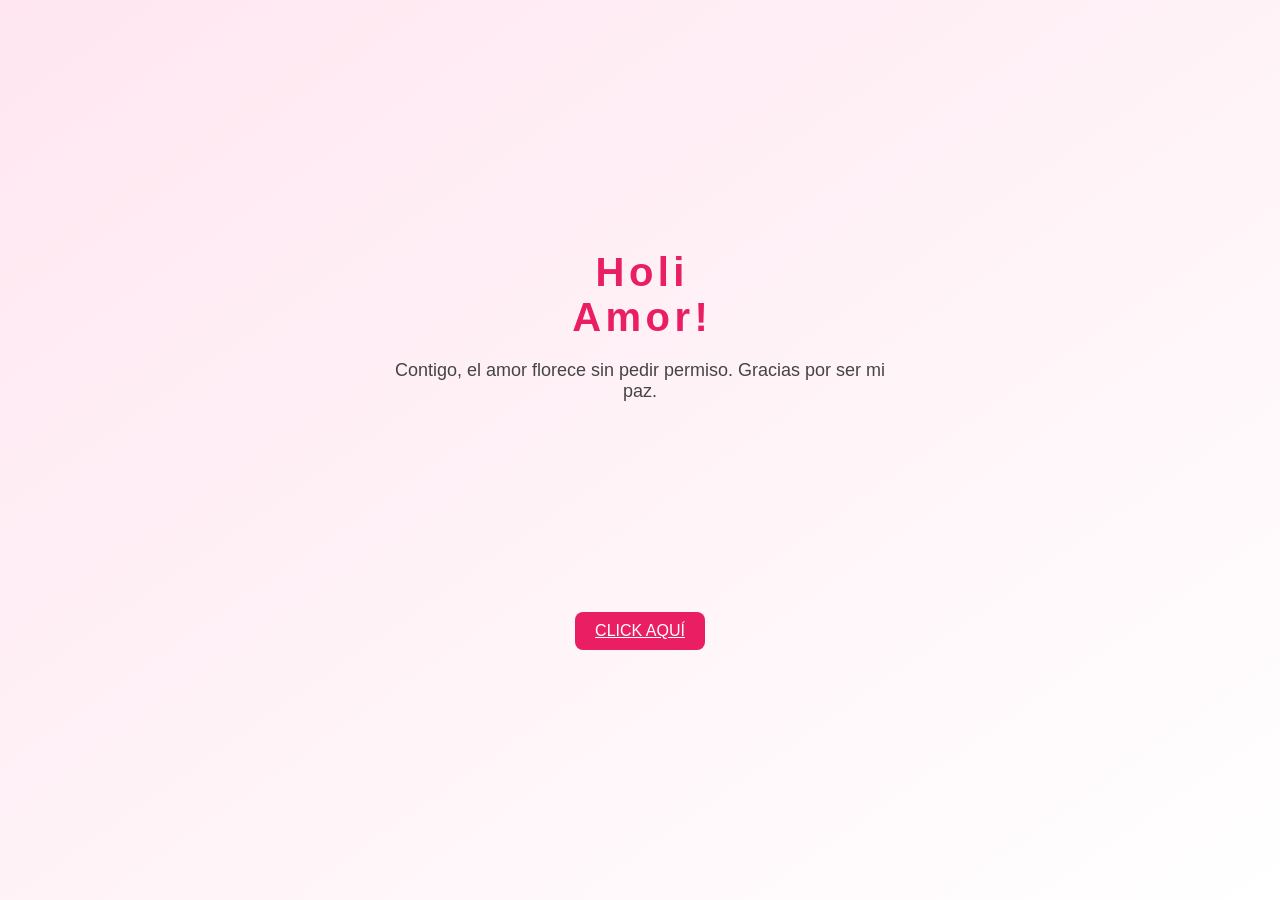
==== commit d4ca97b0: "second" ====
--- a/index.html
+++ b/index.html
@@ -1,323 +1,49 @@
 <!DOCTYPE html>
 <html lang="es">
-
 <head>
   <meta charset="UTF-8" />
-  <meta http-equiv="X-UA-Compatible" content="IE=edge" />
   <meta name="viewport" content="width=device-width, initial-scale=1.0" />
-  <link rel="stylesheet" href="css/main.css" />
+  <title>Para Ti 💖</title>
   <link rel="icon" href="img/flowers.png" type="image/x-icon" />
-  <title>Flower</title>
+  <link rel="stylesheet" href="css/style.css" />
 </head>
-
-<body class="container">
-  <audio src="sound/ChristianBasso&HaienQiu-Flowers.mp3" autoplay></audio>
-  <div id="lyrics">
-
-  </div>
-  <h1 class="titulo">
-    En tus manos, hasta el silencio se siente en paz. <br><br>
-    No necesito saber dónde estoy, si tú estás conmigo. <br><br>
-    Contigo, el amor florece sin pedir permiso.
-</h1>
-
-
-  <div class="night"></div>
-  <div class="flowers">
-    <div class="flower flower--1">
-      <div class="flower__leafs flower__leafs--1">
-        <div class="flower__leaf flower__leaf--1"></div>
-        <div class="flower__leaf flower__leaf--2"></div>
-        <div class="flower__leaf flower__leaf--3"></div>
-        <div class="flower__leaf flower__leaf--4"></div>
-        <div class="flower__white-circle"></div>
-
-        <div class="flower__light flower__light--1"></div>
-        <div class="flower__light flower__light--2"></div>
-        <div class="flower__light flower__light--3"></div>
-        <div class="flower__light flower__light--4"></div>
-        <div class="flower__light flower__light--5"></div>
-        <div class="flower__light flower__light--6"></div>
-        <div class="flower__light flower__light--7"></div>
-        <div class="flower__light flower__light--8"></div>
-      </div>
-      <div class="flower__line">
-        <div class="flower__line__leaf flower__line__leaf--1"></div>
-        <div class="flower__line__leaf flower__line__leaf--2"></div>
-        <div class="flower__line__leaf flower__line__leaf--3"></div>
-        <div class="flower__line__leaf flower__line__leaf--4"></div>
-        <div class="flower__line__leaf flower__line__leaf--5"></div>
-        <div class="flower__line__leaf flower__line__leaf--6"></div>
-      </div>
+<body>
+  <div class="container">
+    <div class="greetings">
+      <span>H</span>
+      <span>o</span>
+      <span>l</span>
+      <span>i</span>
+      <br />
+      <span>A</span>
+      <span>m</span>
+      <span>o</span>
+      <span>r</span>
+      <span>!</span>
     </div>
 
-    <div class="flower flower--2">
-      <div class="flower__leafs flower__leafs--2">
-        <div class="flower__leaf flower__leaf--1"></div>
-        <div class="flower__leaf flower__leaf--2"></div>
-        <div class="flower__leaf flower__leaf--3"></div>
-        <div class="flower__leaf flower__leaf--4"></div>
-        <div class="flower__white-circle"></div>
-
-        <div class="flower__light flower__light--1"></div>
-        <div class="flower__light flower__light--2"></div>
-        <div class="flower__light flower__light--3"></div>
-        <div class="flower__light flower__light--4"></div>
-        <div class="flower__light flower__light--5"></div>
-        <div class="flower__light flower__light--6"></div>
-        <div class="flower__light flower__light--7"></div>
-        <div class="flower__light flower__light--8"></div>
-      </div>
-      <div class="flower__line">
-        <div class="flower__line__leaf flower__line__leaf--1"></div>
-        <div class="flower__line__leaf flower__line__leaf--2"></div>
-        <div class="flower__line__leaf flower__line__leaf--3"></div>
-        <div class="flower__line__leaf flower__line__leaf--4"></div>
-      </div>
+    <div class="description">
+      <span>Contigo, el amor florece sin pedir permiso. Gracias por ser mi paz.</span>
     </div>
 
-    <div class="flower flower--3">
-      <div class="flower__leafs flower__leafs--3">
-        <div class="flower__leaf flower__leaf--1"></div>
-        <div class="flower__leaf flower__leaf--2"></div>
-        <div class="flower__leaf flower__leaf--3"></div>
-        <div class="flower__leaf flower__leaf--4"></div>
-        <div class="flower__white-circle"></div>
-
-        <div class="flower__light flower__light--1"></div>
-        <div class="flower__light flower__light--2"></div>
-        <div class="flower__light flower__light--3"></div>
-        <div class="flower__light flower__light--4"></div>
-        <div class="flower__light flower__light--5"></div>
-        <div class="flower__light flower__light--6"></div>
-        <div class="flower__light flower__light--7"></div>
-        <div class="flower__light flower__light--8"></div>
-      </div>
-      <div class="flower__line">
-        <div class="flower__line__leaf flower__line__leaf--1"></div>
-        <div class="flower__line__leaf flower__line__leaf--2"></div>
-        <div class="flower__line__leaf flower__line__leaf--3"></div>
-        <div class="flower__line__leaf flower__line__leaf--4"></div>
-      </div>
+    <div class="heart-container">
+      <svg viewBox="0 0 100 100" class="heart-svg">
+        <path
+          d="M10,30 
+             C10,10 40,10 50,30 
+             C60,10 90,10 90,30 
+             C90,60 50,90 50,90 
+             C50,90 10,60 10,30 Z"
+          class="heart-path"
+        />
+      </svg>
     </div>
 
-    <div class="grow-ans" style="--d: 1.2s">
-      <div class="flower__g-long">
-        <div class="flower__g-long__top"></div>
-        <div class="flower__g-long__bottom"></div>
-      </div>
-    </div>
-
-    <div class="growing-grass">
-      <div class="flower__grass flower__grass--1">
-        <div class="flower__grass--top"></div>
-        <div class="flower__grass--bottom"></div>
-        <div class="flower__grass__leaf flower__grass__leaf--1"></div>
-        <div class="flower__grass__leaf flower__grass__leaf--2"></div>
-        <div class="flower__grass__leaf flower__grass__leaf--3"></div>
-        <div class="flower__grass__leaf flower__grass__leaf--4"></div>
-        <div class="flower__grass__leaf flower__grass__leaf--5"></div>
-        <div class="flower__grass__leaf flower__grass__leaf--6"></div>
-        <div class="flower__grass__leaf flower__grass__leaf--7"></div>
-        <div class="flower__grass__leaf flower__grass__leaf--8"></div>
-        <div class="flower__grass__overlay"></div>
-      </div>
-    </div>
-
-    <div class="growing-grass">
-      <div class="flower__grass flower__grass--2">
-        <div class="flower__grass--top"></div>
-        <div class="flower__grass--bottom"></div>
-        <div class="flower__grass__leaf flower__grass__leaf--1"></div>
-        <div class="flower__grass__leaf flower__grass__leaf--2"></div>
-        <div class="flower__grass__leaf flower__grass__leaf--3"></div>
-        <div class="flower__grass__leaf flower__grass__leaf--4"></div>
-        <div class="flower__grass__leaf flower__grass__leaf--5"></div>
-        <div class="flower__grass__leaf flower__grass__leaf--6"></div>
-        <div class="flower__grass__leaf flower__grass__leaf--7"></div>
-        <div class="flower__grass__leaf flower__grass__leaf--8"></div>
-        <div class="flower__grass__overlay"></div>
-      </div>
-    </div>
-
-    <div class="grow-ans" style="--d: 2.4s">
-      <div class="flower__g-right flower__g-right--1">
-        <div class="leaf"></div>
-      </div>
-    </div>
-
-    <div class="grow-ans" style="--d: 2.8s">
-      <div class="flower__g-right flower__g-right--2">
-        <div class="leaf"></div>
-      </div>
-    </div>
-
-    <div class="grow-ans" style="--d: 2.8s">
-      <div class="flower__g-front">
-        <div class="flower__g-front__leaf-wrapper flower__g-front__leaf-wrapper--1">
-          <div class="flower__g-front__leaf"></div>
-        </div>
-        <div class="flower__g-front__leaf-wrapper flower__g-front__leaf-wrapper--2">
-          <div class="flower__g-front__leaf"></div>
-        </div>
-        <div class="flower__g-front__leaf-wrapper flower__g-front__leaf-wrapper--3">
-          <div class="flower__g-front__leaf"></div>
-        </div>
-        <div class="flower__g-front__leaf-wrapper flower__g-front__leaf-wrapper--4">
-          <div class="flower__g-front__leaf"></div>
-        </div>
-        <div class="flower__g-front__leaf-wrapper flower__g-front__leaf-wrapper--5">
-          <div class="flower__g-front__leaf"></div>
-        </div>
-        <div class="flower__g-front__leaf-wrapper flower__g-front__leaf-wrapper--6">
-          <div class="flower__g-front__leaf"></div>
-        </div>
-        <div class="flower__g-front__leaf-wrapper flower__g-front__leaf-wrapper--7">
-          <div class="flower__g-front__leaf"></div>
-        </div>
-        <div class="flower__g-front__leaf-wrapper flower__g-front__leaf-wrapper--8">
-          <div class="flower__g-front__leaf"></div>
-        </div>
-        <div class="flower__g-front__line"></div>
-      </div>
-    </div>
-
-    <div class="grow-ans" style="--d: 3.2s">
-      <div class="flower__g-fr">
-        <div class="leaf"></div>
-        <div class="flower__g-fr__leaf flower__g-fr__leaf--1"></div>
-        <div class="flower__g-fr__leaf flower__g-fr__leaf--2"></div>
-        <div class="flower__g-fr__leaf flower__g-fr__leaf--3"></div>
-        <div class="flower__g-fr__leaf flower__g-fr__leaf--4"></div>
-        <div class="flower__g-fr__leaf flower__g-fr__leaf--5"></div>
-        <div class="flower__g-fr__leaf flower__g-fr__leaf--6"></div>
-        <div class="flower__g-fr__leaf flower__g-fr__leaf--7"></div>
-        <div class="flower__g-fr__leaf flower__g-fr__leaf--8"></div>
-      </div>
-    </div>
-
-    <div class="long-g long-g--0">
-      <div class="grow-ans" style="--d: 3s">
-        <div class="leaf leaf--0"></div>
-      </div>
-      <div class="grow-ans" style="--d: 2.2s">
-        <div class="leaf leaf--1"></div>
-      </div>
-      <div class="grow-ans" style="--d: 3.4s">
-        <div class="leaf leaf--2"></div>
-      </div>
-      <div class="grow-ans" style="--d: 3.6s">
-        <div class="leaf leaf--3"></div>
-      </div>
-    </div>
-
-    <div class="long-g long-g--1">
-      <div class="grow-ans" style="--d: 3.6s">
-        <div class="leaf leaf--0"></div>
-      </div>
-      <div class="grow-ans" style="--d: 3.8s">
-        <div class="leaf leaf--1"></div>
-      </div>
-      <div class="grow-ans" style="--d: 4s">
-        <div class="leaf leaf--2"></div>
-      </div>
-      <div class="grow-ans" style="--d: 4.2s">
-        <div class="leaf leaf--3"></div>
-      </div>
-    </div>
-
-    <div class="long-g long-g--2">
-      <div class="grow-ans" style="--d: 4s">
-        <div class="leaf leaf--0"></div>
-      </div>
-      <div class="grow-ans" style="--d: 4.2s">
-        <div class="leaf leaf--1"></div>
-      </div>
-      <div class="grow-ans" style="--d: 4.4s">
-        <div class="leaf leaf--2"></div>
-      </div>
-      <div class="grow-ans" style="--d: 4.6s">
-        <div class="leaf leaf--3"></div>
-      </div>
-    </div>
-
-    <div class="long-g long-g--3">
-      <div class="grow-ans" style="--d: 4s">
-        <div class="leaf leaf--0"></div>
-      </div>
-      <div class="grow-ans" style="--d: 4.2s">
-        <div class="leaf leaf--1"></div>
-      </div>
-      <div class="grow-ans" style="--d: 3s">
-        <div class="leaf leaf--2"></div>
-      </div>
-      <div class="grow-ans" style="--d: 3.6s">
-        <div class="leaf leaf--3"></div>
-      </div>
-    </div>
-
-    <div class="long-g long-g--4">
-      <div class="grow-ans" style="--d: 4s">
-        <div class="leaf leaf--0"></div>
-      </div>
-      <div class="grow-ans" style="--d: 4.2s">
-        <div class="leaf leaf--1"></div>
-      </div>
-      <div class="grow-ans" style="--d: 3s">
-        <div class="leaf leaf--2"></div>
-      </div>
-      <div class="grow-ans" style="--d: 3.6s">
-        <div class="leaf leaf--3"></div>
-      </div>
-    </div>
-
-    <div class="long-g long-g--5">
-      <div class="grow-ans" style="--d: 4s">
-        <div class="leaf leaf--0"></div>
-      </div>
-      <div class="grow-ans" style="--d: 4.2s">
-        <div class="leaf leaf--1"></div>
-      </div>
-      <div class="grow-ans" style="--d: 3s">
-        <div class="leaf leaf--2"></div>
-      </div>
-      <div class="grow-ans" style="--d: 3.6s">
-        <div class="leaf leaf--3"></div>
-      </div>
-    </div>
-
-    <div class="long-g long-g--6">
-      <div class="grow-ans" style="--d: 4.2s">
-        <div class="leaf leaf--0"></div>
-      </div>
-      <div class="grow-ans" style="--d: 4.4s">
-        <div class="leaf leaf--1"></div>
-      </div>
-      <div class="grow-ans" style="--d: 4.6s">
-        <div class="leaf leaf--2"></div>
-      </div>
-      <div class="grow-ans" style="--d: 4.8s">
-        <div class="leaf leaf--3"></div>
-      </div>
-    </div>
-
-    <div class="long-g long-g--7">
-      <div class="grow-ans" style="--d: 3s">
-        <div class="leaf leaf--0"></div>
-      </div>
-      <div class="grow-ans" style="--d: 3.2s">
-        <div class="leaf leaf--1"></div>
-      </div>
-      <div class="grow-ans" style="--d: 3.5s">
-        <div class="leaf leaf--2"></div>
-      </div>
-      <div class="grow-ans" style="--d: 3.6s">
-        <div class="leaf leaf--3"></div>
-      </div>
+    <div class="button">
+      <button class="botones">
+        <a href="flower.html" style="color: #fff;">CLICK AQUÍ</a>
+      </button>
     </div>
   </div>
-  <script src="anim.js"></script>
-  <script src="main.js"></script>
 </body>
-
 </html>
--- a/css/style.css
+++ b/css/style.css
@@ -0,0 +1,178 @@
+body {
+  margin: 0;
+  padding: 0;
+  background: linear-gradient(to bottom right, #ffe6f0, #fff);
+  font-family: 'Segoe UI', sans-serif;
+  display: flex;
+  justify-content: center;
+  align-items: center;
+  min-height: 100vh;
+  text-align: center;
+}
+
+.container {
+  max-width: 500px;
+  padding: 20px;
+}
+
+.greetings span {
+  display: inline-block;
+  font-size: 40px;
+  font-weight: bold;
+  color: #e91e63;
+  opacity: 0;
+  transform: translateY(20px);
+  animation: fadeInUp 0.6s ease forwards;
+}
+
+.greetings span:nth-child(1) { animation-delay: 0s; }
+.greetings span:nth-child(2) { animation-delay: 0.2s; }
+.greetings span:nth-child(3) { animation-delay: 0.4s; }
+.greetings span:nth-child(4) { animation-delay: 0.6s; }
+.greetings span:nth-child(6) { animation-delay: 0.8s; }
+.greetings span:nth-child(7) { animation-delay: 1s; }
+.greetings span:nth-child(8) { animation-delay: 1.2s; }
+.greetings span:nth-child(9) { animation-delay: 1.4s; }
+
+@keyframes fadeInUp {
+  to {
+    opacity: 1;
+    transform: translateY(0);
+  }
+}
+
+.description span {
+  display: block;
+  margin-top: 20px;
+  font-size: 18px;
+  color: #444;
+  animation: fadeInUp 1s ease forwards;
+  animation-delay: 1.6s;
+  opacity: 0;
+  transform: translateY(20px);
+}
+
+.heart-container {
+  margin-top: 30px;
+  display: flex;
+  justify-content: center;
+}
+
+.heart-svg {
+  width: 150px;
+  height: 150px;
+}
+
+.heart-path {
+  stroke: red;
+  stroke-width: 2;
+  fill: none;
+  stroke-dasharray: 300;
+  stroke-dashoffset: 300;
+  animation: drawHeart 2.5s ease forwards;
+  animation-delay: 2s;
+}
+
+@keyframes drawHeart {
+  to {
+    stroke-dashoffset: 0;
+  }
+}
+
+.button {
+  margin-top: 30px;
+}
+
+.botones {
+  background-color: #e91e63;
+  border: none;
+  padding: 10px 20px;
+  font-size: 16px;
+  color: white;
+  border-radius: 8px;
+  cursor: pointer;
+  transition: background-color 0.3s ease;
+}
+
+.botones:hover {
+  background-color: #c2185b;
+}
+
+.photo-background {
+  position: relative;
+  width: 100%;
+  max-width: 400px;
+  margin: 0 auto;
+  overflow: hidden;
+  border-radius: 12px;
+}
+
+.background-img {
+  width: 100%;
+  height: auto;
+  display: block;
+  filter: brightness(0.9);
+}
+
+.heart-overlay {
+  position: absolute;
+  top: 0;
+  left: 0;
+  width: 100%;
+  height: 100%;
+  display: flex;
+  justify-content: center;
+  align-items: center;
+  pointer-events: none;
+}
+
+.heart-svg {
+  width: 150px;
+  height: 150px;
+}
+
+.heart-path {
+  stroke: red;
+  stroke-width: 2;
+  fill: none;
+  stroke-dasharray: 300;
+  stroke-dashoffset: 300;
+  animation: drawHeart 2.5s ease-in-out infinite;
+}
+
+@keyframes drawHeart {
+  0% {
+    stroke-dashoffset: 300;
+    opacity: 0;
+  }
+  50% {
+    stroke-dashoffset: 0;
+    opacity: 1;
+  }
+  100% {
+    stroke-dashoffset: 300;
+    opacity: 0;
+  }
+}
+.heart-overlay {
+  justify-content: center;
+  align-items: center;
+  display: flex;
+  position: absolute;
+  top: 50%;
+  left: 50%;
+  transform: translate(-50%, -50%);
+}
+
+@media screen and (max-width: 480px) {
+  .greetings span {
+    font-size: 28px;
+  }
+  .description span {
+    font-size: 16px;
+  }
+  .heart-svg {
+    width: 100px;
+    height: 100px;
+  }
+}
